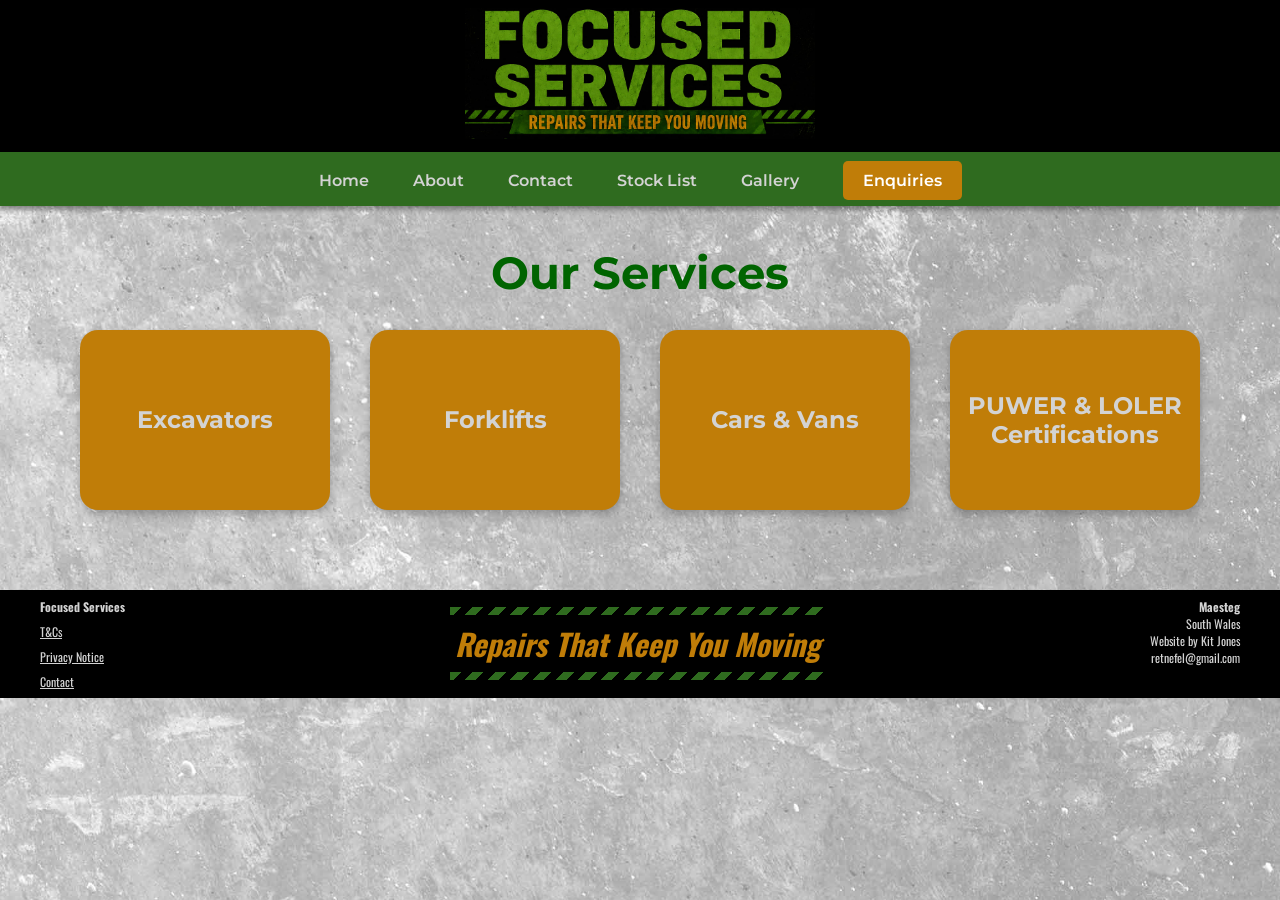
==== index.html @ 9c5200de "Initial website upload" ====
<!DOCTYPE html>
<html lang="en">

<head>
    <meta charset="UTF-8">
    <meta name="viewport" content="width=device-width, initial-scale=1.0">
    <title>Focused Services</title>
    <link rel="preconnect" href="https://fonts.googleapis.com">
<link rel="preconnect" href="https://fonts.gstatic.com" crossorigin>
<link href="https://fonts.googleapis.com/css2?family=Oswald:wght@200..700&display=swap" rel="stylesheet">
<link rel="preconnect" href="https://fonts.googleapis.com">
<link rel="preconnect" href="https://fonts.gstatic.com" crossorigin>
<link href="https://fonts.googleapis.com/css2?family=Montserrat:ital,wght@0,100..900;1,100..900&family=Oswald:wght@200..700&display=swap" rel="stylesheet">    
<link rel="stylesheet" href="style.css">
</head>

<body>
<header class="hero">
    <img src="images/Focused Services Logo.jpeg"
         alt="Focused Services"
         class="logo">
</header>

    <nav>
            <a href="index.html">Home</a>
            <a href="about.html">About</a>
            <a href="contact.html">Contact</a>
            <a href="stock.html">Stock List</a>
            <a href="gallery.html">Gallery</a>
    <a href="enquiries.html" class="enq-button">Enquiries</a>
    </nav>

<section class="services">
    <h2 class="services-heading">Our Services</h2>
    <div class="service-container">
       <a href="excavator.html" class="service-card">Excavators</a>
        <a href="forklifts.html" class="service-card">Forklifts</a>
        <a href="cars-vans.html" class="service-card">Cars & Vans</a>
        <a href="certifications.html" class="service-card">PUWER & LOLER Certifications</a>
    </div>
</section>

<footer>
    <div class="footer-left">
        <strong>Focused Services</strong>
        <a href="terms.html">T&Cs</a>
        <a href="privacy.html">Privacy Notice</a>
        <a href="contact.html">Contact</a>
    </div>

    <div class="footer-centre">
        <div class="footer-stripes"></div>
        <span>Repairs That Keep You Moving</span>
        <div class="footer-stripes"></div>
    </div>

    <div class="footer-right">
        <strong>Maesteg</strong>
        <span>South Wales</span>
        <span>Website by Kit Jones</span>
        <span>retnefel@gmail.com</span>
    </div>
</footer>

</body>

</html>
---- style.css ----
body {
    background-image:url("images/concretebackgound.jpg");
    background-size: cover;
    margin: 0;
    color: white; 
}

.company-name {
    color: darkgreen;
    font-family: 'Oswald', sans-serif;
    font-size: 55px;
    margin: 0;
    line-height: 1;
}

.tagline {
    color: #C07D08;
    font-family: 'Montserrat', sans-serif;
    font-size: 20px;
    margin: 5px 0 0 0;
}

.hero {
    background-color: black;
    padding: 8px 15px;
    text-align: center;
}

.footer {
    background-color: #111111;
    padding: 15px 20px;
    text-align: center;
    color: white;
    font-family: 'Montserrat', sans-serif;
    margin-top: 80px;
}

.logo {
    width: 350px;
    max-width: 90%;
    height: auto;
}

nav {
    background-color: #2F6B1F;
    padding: 15px 0;
    position: sticky;
    top: 0;
    z-index: 1000;
    box-shadow: 0 3px 6px rgba(0, 0, 0, 0.4);
    text-align: center
   
}

nav a {
    color: lightgrey;
    text-decoration: none;
    margin: 0 20px;
    font-family: 'Montserrat', sans-serif;
    font-weight: 600;
    margin: 0 20px;
    transition: 0.3s;
}

nav a:hover {
    color: #C07D08;
}

.enq-button {
    background-color: #C07D08;
    color: white;
    padding: 10px 20px;
    text-decoration: none;
    font-family: 'Montserrat', sans-serif;
    font-weight: 600;
    border-radius: 5px;
    transition: 0.3s;
}

.enq-button:hover {
    background-color:rgb(1, 59, 1);
    color:#C07D08;
}

.services {
    padding-top: 1px;
    padding-bottom: 60px;
    padding-left: 60px;
    padding-right: 60px;
}

.services-heading {
    font-family: 'Montserrat', sans-serif;
    color: darkgreen;
    font-size: 45px;
    margin-bottom: 10px;
    text-align: center;
}

.service-container {
    display: flex;
    flex-direction: row;
    justify-content: center;
}

.service-card {
    background-color: #C07D08;
    width: 250px;
    height: 180px;
    margin: 20px;
    border-radius: 18px;
    display: flex;
    justify-content: space-evenly;
    align-items: center;
    font-family: 'Montserrat', sans-serif;
    text-align: center;
    text-decoration: none;
    font-size: 24px;
    font-weight: bold;
    color: lightgrey;
    box-shadow: 0 4px 10px rgba(0, 0, 0, 0.25);
    transition: 0.3s;
}

.service-card:hover {
    transform: translateY(-8px);
}

.service-page {
    background-color: #2F6B1F;
    padding: 30px 50px;
    text-align: center;
    color: lightgrey;
    margin: 30px auto;
    border-radius: 10px;
    max-width: 900px;
}

.service-page ul {
    list-style: none;
    padding: 0;
    margin: 20px 0;
}

.service-page h1 {
    color: #C07D08;
    font-family: 'Oswald', sans-serif;
}

.service-page > p {
    font-size: 22px;
    font-style: italic;
}

.service-page h2 {
    color: #C07D08;
    font-size: 30px;
}

.service-category h3 {
    font-family: 'Oswald', sans-serif;
    color: #999999;
    font-size: 26px;
}

/* Global font setting */
body {
  font-family: 'Oswald', sans-serif; /* Replace with your homepage font */
  margin: 0;
  padding: 0;
}

.navbar { /* Not used */
  background-color: #000000; /* Black header */
  display: flex;
  justify-content: space-between;
  align-items: center;
  padding: 15px 30px;
}

.navbar nav a { /* Not used */
  color: #ffffff;
  text-decoration: none;
  margin-left: 20px;
  font-weight: bold;
}

.btn-enquiries {
  background-color: #ff6600;
  padding: 8px 16px;
  border-radius: 6px;
}

.enquirenow-button {
    display: block;
    width: fit-content;
    margin: 35px auto 50px;
    font-size: 26px;
    background-color: #C07D08;
    color: white;
    padding: 18px 45px;
    text-decoration: none;
    font-family: 'Montserrat', sans-serif;
    font-weight: 600;
    border-radius: 5px;
    transition: 0.3s;
}

.enquirenow-button:hover {
    background-color:rgb(1, 59, 1);
    color:#C07D08;
}

/* Coming Soon Pages */

.coming-soon-page {
    padding: 70px 20px;
    text-align: center;
}

.coming-soon-box {
    background-color: #2F6B1F;
    max-width: 900px;
    margin: 0 auto;
    padding: 60px 70px;
    border-radius: 10px;
    text-align: center;
}

.coming-soon-box h1 {
    font-family: 'Oswald', sans-serif;
    color: #C07D08;
    font-size: 50px;
    margin: 25px 0 20px 0;
}

.coming-soon-box p {
    font-family: 'Montserrat', sans-serif;
    color: #B0B0B0;
    font-size: 20px;
    line-height: 1.6;
    max-width: 750px;
    margin: 15px auto;
}

/* Coming Soon stamp */

.coming-soon-stamp {
    display: inline-block;
    border: 6px solid #C07D08;
    color: #C07D08;
    font-family: 'Oswald', sans-serif;
    font-size: 42px;
    font-weight: 700;
    line-height: 0.9;
    padding: 15px 25px;
    transform: rotate(-5deg);
    letter-spacing: 2px;
    position: relative;
    margin-bottom: 10px;
}

/* Worn / stamped effect */

.coming-soon-stamp::before {
    content: "";
    position: absolute;
    top: 6px;
    left: 8px;
    right: 8px;
    bottom: 6px;
    border: 2px solid #C07D08;
    opacity: 0.35;
}

.coming-soon-stamp::after {
    content: "";
    position: absolute;
    width: 20px;
    height: 6px;
    background-color: #2F6B1F;
    top: 50%;
    left: -8px;
    transform: rotate(-5deg);
}

/* Mobile */

@media (max-width: 700px) {

    .coming-soon-page {
        padding: 40px 15px;
    }

    .coming-soon-box {
        padding: 40px 25px;
    }

    .coming-soon-box h1 {
        font-size: 38px;
    }

    .coming-soon-box p {
        font-size: 17px;
    }

    .coming-soon-stamp {
        font-size: 32px;
        border-width: 5px;
    }
}

/* Enquiry Page */

.enquiry-page {
    padding: 50px 20px 70px;
    display: flex;
    justify-content: center;
}

.enquiry-box {
    background-color: #2F6B1F;
    max-width: 850px;
    width: 100%;
    padding: 45px 60px 55px;
    border-radius: 10px;
    box-shadow: 0 8px 20px rgba(0, 0, 0, 0.35);
    text-align: center;
}

.enquiry-box h1 {
    color: #F28C28;
    font-family: "Oswald", sans-serif;
    font-size: 42px;
    margin-bottom: 15px;
}

.enquiry-intro {
    color: #B0B0B0;
    font-size: 18px;
    font-style: italic;
    margin-bottom: 35px;
}

.enquiry-box form {
    text-align: left;
}

.enquiry-box label {
    display: block;
    color: #A0A0A0;
    font-weight: 700;
    margin: 18px 0 7px;
}

.enquiry-box input,
.enquiry-box textarea {
    width: 100%;
    box-sizing: border-box;
    padding: 13px 15px;
    border: 2px solid #888888;
    border-radius: 5px;
    background-color: #E8E8E8;
    color: #222222;
    font-family: "Montserrat", sans-serif;
    font-size: 15px;
}

.enquiry-box input:focus,
.enquiry-box textarea:focus {
    outline: none;
    border-color: #F28C28;
}

.enquiry-box textarea {
    resize: vertical;
    min-height: 150px;
}

.enquire-submit {
    display: block;
    margin: 35px auto 0;
    padding: 16px 45px;
    background-color: #C07D08;
    color: #FFFFFF;
    border: none;
    border-radius: 6px;
    font-family: "Montserrat", sans-serif;
    font-size: 20px;
    font-weight: 600;
    cursor: pointer;
    box-shadow: 0 3px 7px rgba(0, 0, 0, 0.2);
}

.enquire-submit:hover {
    background-color: rgb(1, 59, 1);
    color: #C07D08;
}

/* =========================
   ABOUT PAGE
   ========================= */

.about-page {
    padding: 60px 20px 80px;
}

.about-box {
    max-width: 1100px;
    margin: 0 auto;
    padding: 50px;
    background-color: rgba(47, 107, 31, 0.95);
    border-radius: 8px;
    box-shadow: 0 5px 15px rgba(0, 0, 0, 0.25);
}

.about-content {
    display: flex;
    align-items: center;
    gap: 50px;
}

.about-text {
    flex: 1;
}

.about-text h1 {
    margin-top: 0;
    margin-bottom: 15px;
    color: #C07D08;
    font-family: "Oswald", sans-serif;
    font-size: 42px;
}

.about-text h2 {
    margin-bottom: 30px;
    color: #B0B0B0;
    font-family: "Montserrat", sans-serif;
    font-size: 20px;
    font-style: italic;
    font-weight: 600;
}

.about-text p {
    margin-bottom: 20px;
    color: white;
    font-family: "Montserrat", sans-serif;
    font-size: 17px;
    line-height: 1.7;
}

.about-ending {
    margin-top: 30px;
    color: #C07D08 !important;
    font-family: "Oswald", sans-serif !important;
    font-size: 24px !important;
    font-style: italic;
    font-weight: 600 !important;
}

.about-photo {
    flex: 0 0 300px;
}

.about-photo img {
    display: block;
    width: 100%;
    border-radius: 6px;
    box-shadow: 0 4px 12px rgba(0, 0, 0, 0.3);
}

/* =========================
   CONTACT & LOCATION PAGE
   ========================= */

.contact-page {
    padding: 60px 20px 80px;
}

.contact-box {
    max-width: 1000px;
    margin: 0 auto;
    padding: 50px;
    background-color: rgba(47, 107, 31, 0.95);
    border-radius: 8px;
    box-shadow: 0 5px 15px rgba(0, 0, 0, 0.25);
}

.contact-box h1 {
    margin-top: 0;
    margin-bottom: 15px;
    color: #C07D08;
    font-family: "Oswald", sans-serif;
    font-size: 42px;
    text-align: center;
}

.contact-box h2 {
    margin-bottom: 30px;
    color: #B0B0B0;
    font-family: "Montserrat", sans-serif;
    font-size: 20px;
    font-style: italic;
    font-weight: 600;
    text-align: center;
}

.contact-intro {
    max-width: 750px;
    margin: 0 auto 45px;
    color: #B0B0B0;
    font-family: "Montserrat", sans-serif;
    font-size: 17px;
    line-height: 1.7;
    text-align: center;
}

.contact-content {
    display: flex;
    justify-content: center;
    gap: 80px;
}

.contact-details,
.facebook-section {
    flex: 1;
}

.contact-box h3 {
    margin-bottom: 20px;
    color: #C07D08;
    font-family: "Oswald", sans-serif;
    font-size: 27px;
}

.contact-details p,
.facebook-section p {
    margin-bottom: 25px;
    color: white;
    font-family: "Montserrat", sans-serif;
    font-size: 17px;
    line-height: 1.7;
}

.contact-details strong {
    color: #B0B0B0;
}

.contact-details a {
    color: white;
    text-decoration: none;
}

.contact-details a:hover {
    color: #C07D08;
}

.facebook-section {
    text-align: center;
}

.facebook-qr {
    display: block;
    width: 180px;
    height: 180px;
    margin: 25px auto 0;
    padding: 10px;
    background-color: #B0B0B0;
    border-radius: 6px;
    box-shadow: 0 3px 7px rgba(0, 0, 0, 0.2);
}

.contact-enquire-button {
    display: block;
    width: fit-content;
    margin: 45px auto 0;
    padding: 16px 45px;
    background-color: #C07D08;
    color: white;
    border-radius: 6px;
    font-family: "Montserrat", sans-serif;
    font-size: 20px;
    font-weight: 600;
    text-decoration: none;
    box-shadow: 0 3px 7px rgba(0, 0, 0, 0.2);
    transition: 0.2s ease;
}

.contact-enquire-button:hover {
    background-color: rgb(1, 59, 1);
    color: #C07D08;
}

footer {
    background-color: #000000;
    color: lightgrey;
    padding: 8px 40px;
    display: flex;
    justify-content: space-between;
    align-items: flex-start;
    font-size: 12px;
}

footer a {
    color: lightgrey;
    text-decoration: underline;
    display: block;
    margin-top: 8px;
}

.footer-left,
.footer-right {
    display: flex;
    flex-direction: column;
}

.footer-right {
    text-align: right;
}

.footer-centre {
    color: #C07D08;
    text-align: center;
    align-self: center;
    font-size: 30px;
    font-family: 'Oswald', sans-serif;
    font-style: italic;
    font-weight: bold;
}

.footer-stripes {
    width: 375px;
    height: 8px;
    margin: 6px auto;
    background: repeating-linear-gradient(
        135deg,
        #2F6B1F 0px,
        #2F6B1F 8px,
        transparent 8px,
        transparent 16px
    );
}

.terms-page {
    padding: 40px 20px;
    background-color: darkgrey;
}

.terms-box {
    max-width: 1100px;
    margin: 0 auto;
    padding: 40px 50px;
    background-color: #cecece;
    color: #222222;
    font-family: 'Montserrat', sans-serif;
}

.terms-box h1 {
    font-family: 'Oswald', sans-serif;
    font-size: 32px;
    margin-bottom: 30px;
    color: #2F6B1F;
    text-align: center;
}

.terms-box h2 {
    font-family: 'Oswald', sans-serif;
    font-size: 20px;
    color: #2F6B1F;
    margin-top: 25px;
    margin-bottom: 10px;
}

.terms-box p {
    font-size: 13px;
    line-height: 1.6;
    margin: 0 0 10px 0;
}

.terms-box ul {
    margin: 5px 0 15px 25px;
    padding: 0;
}

.terms-box li {
    font-size: 13px;
    line-height: 1.6;
    margin-bottom: 3px;
}

.privacy-page {
    padding: 40px 20px;
    background-color: darkgrey;
}

.privacy-box {
    max-width: 1100px;
    margin: 0 auto;
    padding: 40px 50px;
    background-color: #CECECE;
    color: #222222;
    font-family: 'Montserrat', sans-serif;
}

.privacy-box h1 {
    font-family: 'Oswald', sans-serif;
    font-size: 32px;
    margin-bottom: 30px;
    color: #2F6B1F;
    text-align: center;
}

.privacy-box h2 {
    font-family: 'Oswald', sans-serif;
    font-size: 20px;
    color: #2F6B1F;
    margin-top: 25px;
    margin-bottom: 10px;
}

.privacy-box p {
    font-size: 13px;
    line-height: 1.6;
    margin: 0 0 10px 0;
}

.privacy-box ul {
    margin: 5px 0 15px 25px;
    padding: 0;
}

.privacy-box li {
    font-size: 13px;
    line-height: 1.6;
    margin-bottom: 3px;
}
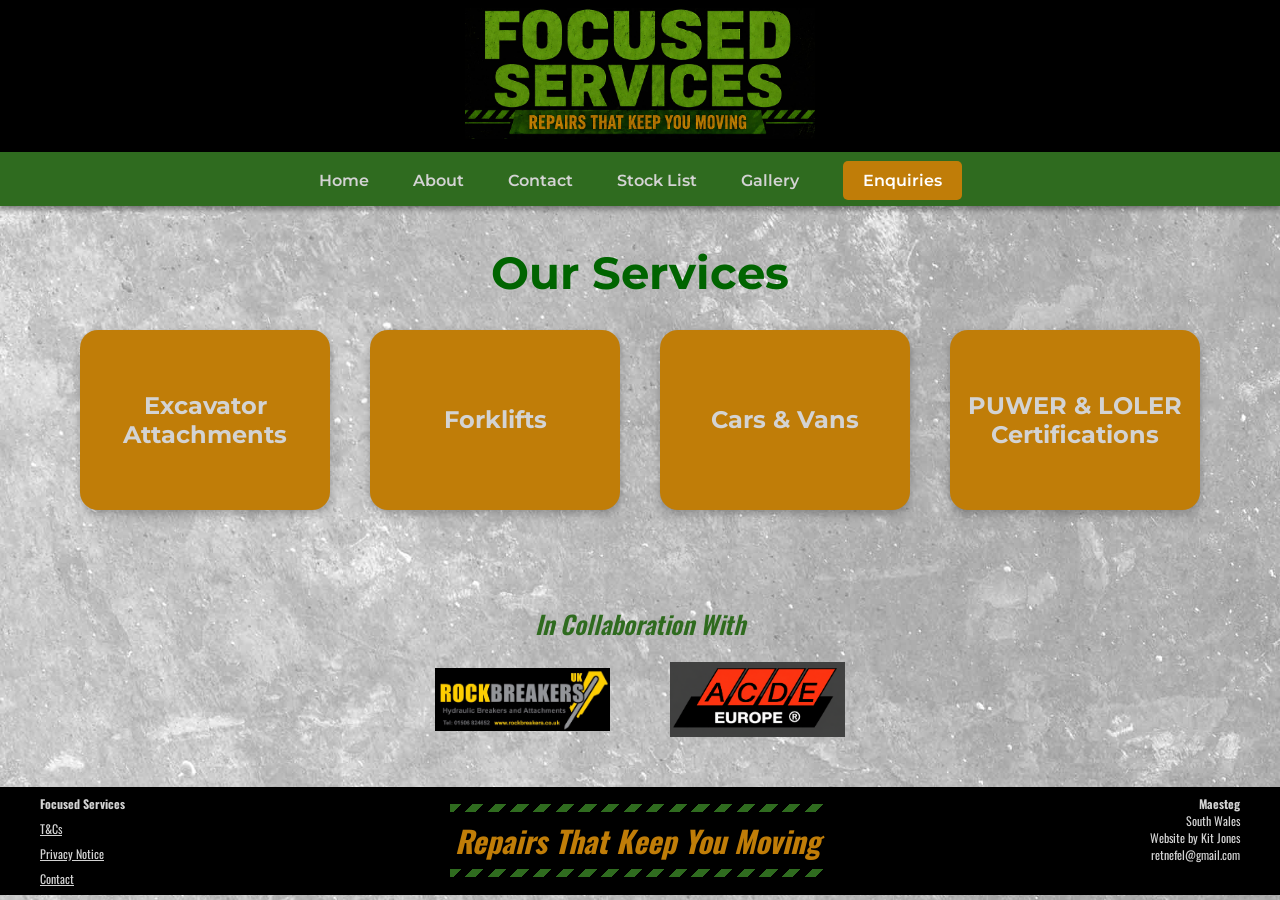
==== commit 927103bd: "Homepage & Stock Updates" ====
--- a/index.html
+++ b/index.html
@@ -2,66 +2,70 @@
 <html lang="en">
 
 <head>
-    <meta charset="UTF-8">
-    <meta name="viewport" content="width=device-width, initial-scale=1.0">
-    <title>Focused Services</title>
-    <link rel="preconnect" href="https://fonts.googleapis.com">
-<link rel="preconnect" href="https://fonts.gstatic.com" crossorigin>
-<link href="https://fonts.googleapis.com/css2?family=Oswald:wght@200..700&display=swap" rel="stylesheet">
-<link rel="preconnect" href="https://fonts.googleapis.com">
-<link rel="preconnect" href="https://fonts.gstatic.com" crossorigin>
-<link href="https://fonts.googleapis.com/css2?family=Montserrat:ital,wght@0,100..900;1,100..900&family=Oswald:wght@200..700&display=swap" rel="stylesheet">    
-<link rel="stylesheet" href="style.css">
+  <meta charset="UTF-8">
+  <meta name="viewport" content="width=device-width, initial-scale=1.0">
+  	<title>Focused Services</title>
+  		<link rel="preconnect" href="https://fonts.googleapis.com">
+			<link rel="preconnect" href="https://fonts.gstatic.com" crossorigin>
+			<link href="https://fonts.googleapis.com/css2?family=Oswald:wght@200..700&display=swap" rel="stylesheet">
+			<link rel="preconnect" href="https://fonts.googleapis.com">
+			<link rel="preconnect" href="https://fonts.gstatic.com" crossorigin>
+			<link href="https://fonts.googleapis.com/css2?family=Montserrat:ital,wght@0,100..900;1,100..900&family=Oswald:wght@200..700&display=swap" rel="stylesheet">    
+			<link rel="stylesheet" href="style.css">
 </head>
 
 <body>
 <header class="hero">
-    <img src="images/Focused Services Logo.jpeg"
-         alt="Focused Services"
-         class="logo">
+	<img src="images/Focused Services Logo.jpeg" alt="Focused Services" class="logo">
 </header>
 
-    <nav>
-            <a href="index.html">Home</a>
-            <a href="about.html">About</a>
-            <a href="contact.html">Contact</a>
-            <a href="stock.html">Stock List</a>
-            <a href="gallery.html">Gallery</a>
-    <a href="enquiries.html" class="enq-button">Enquiries</a>
-    </nav>
+<nav>
+  <a href="index.html">Home</a>
+  <a href="about.html">About</a>
+  <a href="contact.html">Contact</a>
+  <a href="stock.html">Stock List</a>
+  <a href="gallery.html">Gallery</a>
+  <a href="enquiries.html" class="enq-button">Enquiries</a>
+</nav>
 
 <section class="services">
-    <h2 class="services-heading">Our Services</h2>
+	<h2 class="services-heading">Our Services</h2>
     <div class="service-container">
-       <a href="excavator.html" class="service-card">Excavators</a>
-        <a href="forklifts.html" class="service-card">Forklifts</a>
-        <a href="cars-vans.html" class="service-card">Cars & Vans</a>
-        <a href="certifications.html" class="service-card">PUWER & LOLER Certifications</a>
+    	<a href="excavator.html" class="service-card">Excavator Attachments</a>
+      <a href="forklifts.html" class="service-card">Forklifts</a>
+      <a href="cars-vans.html" class="service-card">Cars & Vans</a>
+      <a href="certifications.html" class="service-card">PUWER & LOLER Certifications</a>
+    </div>
+</section>
+
+<section class="collaborations">
+	<h2>In Collaboration With</h2>
+		<div class="collaboration-logos">
+      <img src="images/rockbreakers-logo.png" alt="RockBreakers UK" class="rockbreakers-logo">
+      <img src="images/acde-logo.jpg" alt="ACDE Europe" class="acde-logo">
     </div>
 </section>
 
 <footer>
-    <div class="footer-left">
-        <strong>Focused Services</strong>
-        <a href="terms.html">T&Cs</a>
-        <a href="privacy.html">Privacy Notice</a>
-        <a href="contact.html">Contact</a>
-    </div>
+  <div class="footer-left">
+    <strong>Focused Services</strong>
+    <a href="terms.html">T&Cs</a>
+    <a href="privacy.html">Privacy Notice</a>
+    <a href="contact.html">Contact</a>
+  </div>
 
-    <div class="footer-centre">
-        <div class="footer-stripes"></div>
-        <span>Repairs That Keep You Moving</span>
-        <div class="footer-stripes"></div>
-    </div>
+	<div class="footer-centre">
+  	<div class="footer-stripes"></div>
+  		<span>Repairs That Keep You Moving</span>
+  	<div class="footer-stripes"></div>
+	</div>
 
-    <div class="footer-right">
-        <strong>Maesteg</strong>
-        <span>South Wales</span>
-        <span>Website by Kit Jones</span>
-        <span>retnefel@gmail.com</span>
-    </div>
+	<div class="footer-right">
+  	<strong>Maesteg</strong>
+  	<span>South Wales</span>
+		<span>Website by Kit Jones</span>
+  	<span>retnefel@gmail.com</span>
+	</div>
 </footer>
-
 </body>
-
 </html>
--- a/style.css
+++ b/style.css
@@ -168,21 +168,6 @@
   font-family: 'Oswald', sans-serif; /* Replace with your homepage font */
   margin: 0;
   padding: 0;
-}
-
-.navbar { /* Not used */
-  background-color: #000000; /* Black header */
-  display: flex;
-  justify-content: space-between;
-  align-items: center;
-  padding: 15px 30px;
-}
-
-.navbar nav a { /* Not used */
-  color: #ffffff;
-  text-decoration: none;
-  margin-left: 20px;
-  font-weight: bold;
 }
 
 .btn-enquiries {
@@ -733,4 +718,446 @@
     font-size: 13px;
     line-height: 1.6;
     margin-bottom: 3px;
+}
+
+/* =========================
+   MOBILE RESPONSIVE FIX
+   ========================= */
+
+*,
+*::before,
+*::after {
+    box-sizing: border-box;
+}
+
+@media (max-width: 700px) {
+
+    /* Prevent accidental horizontal overflow */
+    html,
+    body {
+        max-width: 100%;
+        overflow-x: hidden;
+    }
+
+    /* =========================
+       HEADER
+       ========================= */
+
+    .hero {
+        padding: 8px 10px;
+    }
+
+    .logo {
+        width: 100%;
+        max-width: 350px;
+        height: auto;
+    }
+
+    /* =========================
+       NAVIGATION
+       ========================= */
+    nav {
+    padding: 12px 10px;
+    display: grid;
+    grid-template-columns: repeat(3, auto);
+    justify-content: center;
+    align-items: center;
+    gap: 10px 18px;
+    }
+
+    nav a {
+        margin: 0;
+        font-size: 16px;
+    }
+
+    .enq-button {
+        padding: 9px 18px;
+    }
+
+    /* =========================
+       SERVICES
+       ========================= */
+
+    .services {
+        padding: 1px 15px 50px;
+    }
+
+    .services-heading {
+        font-size: 38px;
+        line-height: 1.1;
+        margin-bottom: 20px;
+    }
+
+    .service-container {
+        display: flex;
+        flex-direction: column;
+        align-items: center;
+        width: 100%;
+    }
+
+    .service-card {
+        width: min(250px, 90%);
+        height: 180px;
+        margin: 12px auto;
+        flex-shrink: 0;
+    }
+
+    /* =========================
+       FOOTER
+       ========================= */
+
+    footer {
+        padding: 15px 20px;
+        flex-direction: column;
+        align-items: center;
+        text-align: center;
+        gap: 20px;
+    }
+
+    .footer-left,
+    .footer-right {
+        align-items: center;
+        text-align: center;
+    }
+
+    .footer-centre {
+        order: -1;
+        font-size: 24px;
+        line-height: 1.2;
+    }
+
+    .footer-stripes {
+        width: 100%;
+        max-width: 300px;
+    }
+
+    /* =========================
+       ABOUT
+       ========================= */
+
+    .about-page {
+        padding: 40px 15px 60px;
+    }
+
+    .about-box {
+        padding: 30px 20px;
+    }
+
+    .about-content {
+        flex-direction: column;
+        gap: 30px;
+    }
+
+    .about-photo {
+        flex: none;
+        width: 100%;
+        max-width: px;
+    }
+
+    .about-text h1 {
+        font-size: 36px;
+    }
+
+    /* =========================
+       CONTACT
+       ========================= */
+
+    .contact-page {
+        padding: 40px 15px 60px;
+    }
+
+    .contact-box {
+        padding: 30px 20px;
+    }
+
+    .contact-content {
+        flex-direction: column;
+        gap: 30px;
+    }
+
+    .contact-box h1 {
+        font-size: 36px;
+    }
+
+    /* =========================
+       SERVICE PAGES
+       ========================= */
+
+    .service-page {
+        margin: 20px 15px;
+        padding: 25px 20px;
+    }
+
+    /* =========================
+       TERMS & PRIVACY
+       ========================= */
+
+    .terms-page,
+    .privacy-page {
+        padding: 25px 15px;
+    }
+
+    .terms-box,
+    .privacy-box {
+        padding: 25px 20px;
+    }
+
+    .terms-box h1,
+    .privacy-box h1 {
+        font-size: 28px;
+    }
+
+    /* =========================
+       ENQUIRY
+       ========================= */
+
+    .enquiry-page {
+        padding: 30px 15px 50px;
+    }
+
+    .enquiry-box {
+        padding: 30px 20px 40px;
+    }
+
+    .enquiry-box h1 {
+        font-size: 36px;
+    }
+}
+
+@media (min-width: 600px) and (max-width: 900px) and (orientation: portrait) {
+
+    /* =========================
+       TABLET PORTRAIT SERVICES
+       ========================= */
+
+    .service-container {
+        display: grid;
+        grid-template-columns: repeat(2, 1fr);
+        gap: 20px;
+        justify-items: center;
+    }
+
+    .service-card {
+        width: 250px;
+        height: 180px;
+        margin: 0;
+        flex-shrink: 0;
+    }
+
+    /* =========================
+       TABLET PORTRAIT FOOTER
+       ========================= */
+
+    html,
+    body {
+        min-height: 100vh;
+    }
+
+    body {
+        display: flex;
+        flex-direction: column;
+    }
+
+    footer {
+        margin-top: auto;
+    }
+}
+
+/* =========================
+   GALLERY
+========================= */
+
+.gallery {
+    padding: 25px 20px 60px;
+    background-image: url("images/concretebackgound.jpg");
+    background-size: auto;
+    background-repeat: repeat;
+    background-position: top center;
+}
+
+.gallery-box {
+    max-width: 1100px;
+    margin: 0 auto;
+    padding: 20px;
+    background: #2F6B1F;
+    border-radius: 8px;
+}
+
+/* =========================
+   GALLERY HEADER
+========================= */
+
+.gallery-header {
+    max-width: 850px;
+    margin: 0 auto 45px;
+    text-align: center;
+}
+
+.gallery-header h1 {
+    margin-bottom: 20px;
+    font-family: 'Oswald', sans-serif;
+    font-size: 2.5rem;
+    font-weight: 600;
+    color:#C07D08;
+}
+
+.gallery-header p {
+    margin: 0;
+    font-family: 'Montserrat', sans-serif;
+    font-size: 1rem;
+    line-height: 1.7;
+    color:#B0B0B0;
+}
+
+.gallery-container {
+    max-width: 1000px;
+    margin: 0 auto;
+
+    columns: 3;
+    column-gap: 25px;
+}
+
+.gallery-item {
+    break-inside: avoid;
+    margin-bottom: 25px;
+    overflow: hidden;
+    border-radius: 6px;
+}
+
+.gallery-item img {
+    width: 100%;
+    height: auto;
+    display: block;
+
+    transition: transform 0.3s ease;
+}
+
+.gallery-item:hover img {
+    transform: scale(1.03);
+}
+
+/* =========================
+   APPRENTICE PHOTO
+========================= */
+
+.apprentice-photo {
+    position: relative;
+    cursor: pointer;
+}
+
+.apprentice-overlay {
+    position: absolute;
+    inset: 0;
+
+    display: flex;
+    align-items: center;
+    justify-content: center;
+
+    background: rgba(0, 0, 0, 0.65);
+    color: #ffffff;
+
+    font-family: 'Montserrat', sans-serif;
+    font-size: 1rem;
+    font-weight: 600;
+    text-align: center;
+
+    opacity: 0;
+    transition: opacity 0.3s ease;
+
+    padding: 20px;
+}
+
+.apprentice-photo:hover .apprentice-overlay {
+    opacity: 1;
+}
+
+/* =========================
+   GALLERY - RESPONSIVE
+========================= */
+
+@media (max-width: 768px) {
+
+    .gallery-container {
+        columns: 2;
+    }
+
+}
+
+@media (max-width: 480px) {
+
+    .gallery-container {
+        columns: 1;
+    }
+
+}
+
+/* =========================
+   COLLABORATIONS
+========================= */
+
+.collaborations {
+    padding: 15px 20px 50px;
+    text-align: center;
+}
+
+.collaborations h2 {
+    margin: 0 0 20px;
+    font-family: 'Oswald', sans-serif;
+    font-size: 25px;
+    font-weight: 600;
+    color:#2F6B1F;
+    font-style: italic;
+}
+
+.collaboration-logos {
+    display: flex;
+    justify-content: center;
+    align-items: center;
+    gap: 60px;
+    flex-wrap: wrap;
+}
+
+.collaboration-logos img {
+    max-width: 175px;
+    max-height: 95px;
+    width: auto;
+    height: auto;
+    object-fit: contain;
+}
+
+.stock-list {
+    padding: 10px 20px 50px;
+    text-align: center;
+    color:#C07D08
+}
+
+.stock-contact {
+    font-style: italic;
+}
+.stock-container {
+    max-width: 900px;
+    margin: 0 auto;
+    padding: 25px 30px;
+    background: #2F6B1F;
+    border-radius: 8px;
+}
+
+.stock-tag {
+    display: block;
+    margin-bottom: 20px;
+    font-family: 'Oswald', sans-serif;
+    font-size: 18px;
+    color:#C07D08;
+    font-style: italic;
+    font-weight: 600;
+}
+
+.new-assets {
+    display: block;
+    margin-bottom: -15px;
+    font-family: 'Oswald', sans-serif;
+    font-size: 20px;
+    color:#C07D08;
+    text-decoration: underline;
+    font-weight: 600;
 }
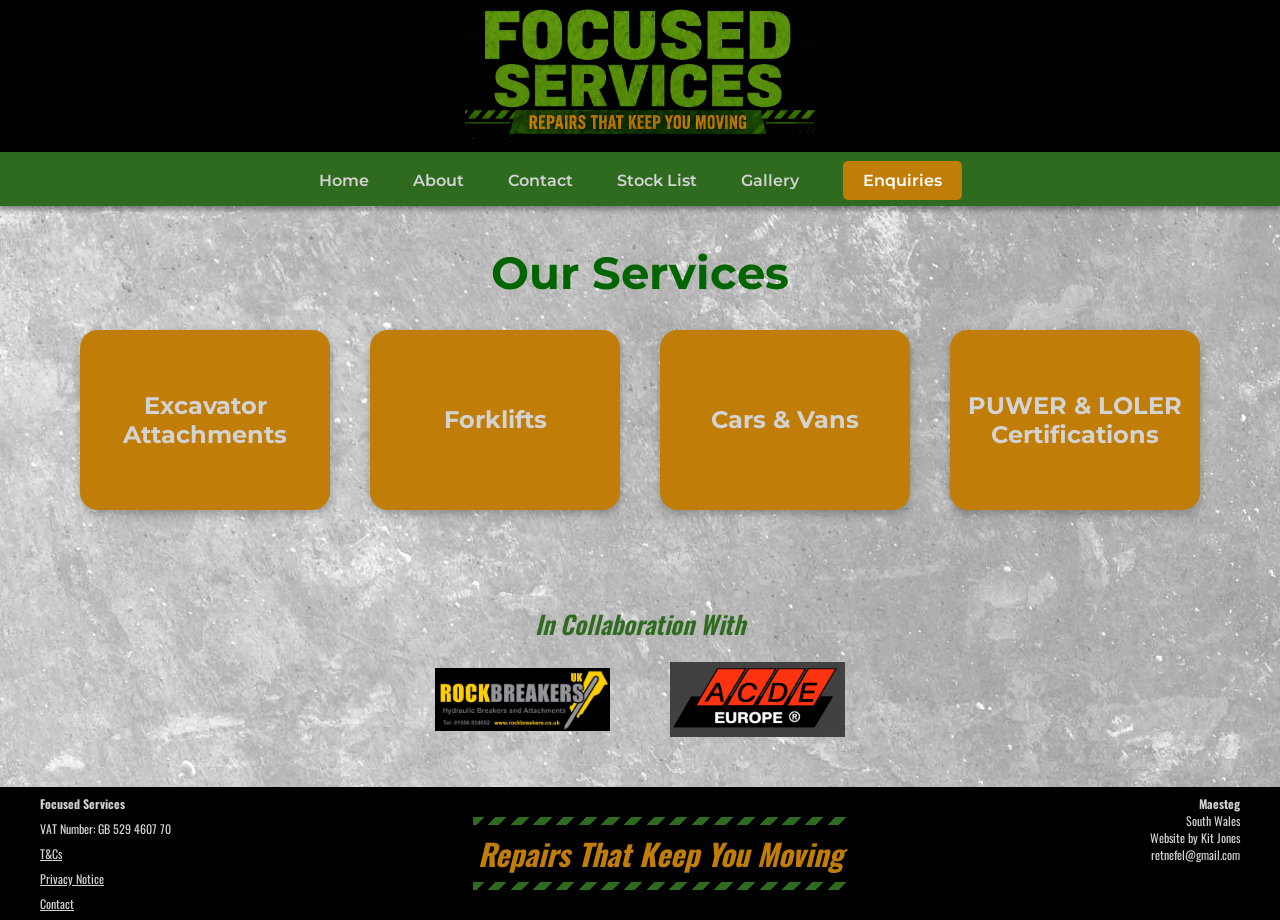
==== commit 0b9e94c8: "VAT Update" ====
--- a/index.html
+++ b/index.html
@@ -49,6 +49,7 @@
 <footer>
   <div class="footer-left">
     <strong>Focused Services</strong>
+		<span class="footer-VAT">VAT Number: GB 529 4607 70</span>
     <a href="terms.html">T&Cs</a>
     <a href="privacy.html">Privacy Notice</a>
     <a href="contact.html">Contact</a>
--- a/style.css
+++ b/style.css
@@ -626,6 +626,12 @@
     );
 }
 
+.footer-VAT {
+    color: lightgrey;
+    display: block;
+    margin-top: 8px;
+}
+
 .terms-page {
     padding: 40px 20px;
     background-color: darkgrey;
@@ -1152,7 +1158,7 @@
     font-weight: 600;
 }
 
-.new-assets {
+.sub-stock-heading {
     display: block;
     margin-bottom: -15px;
     font-family: 'Oswald', sans-serif;
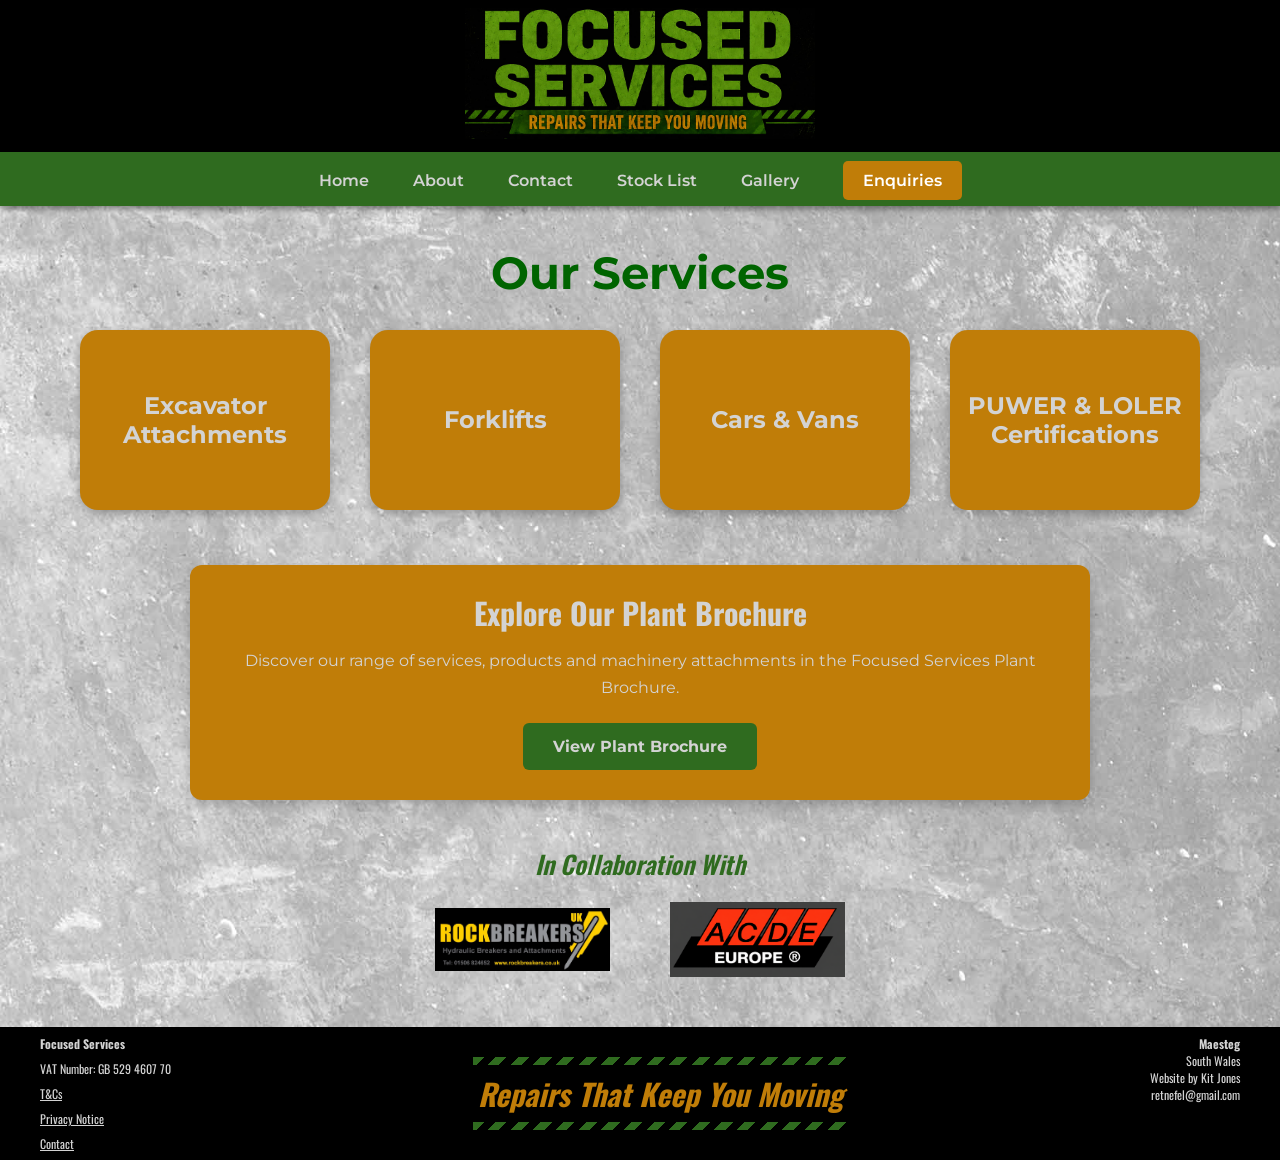
==== commit cf471a07: "Added Brochure/Stock Update" ====
--- a/index.html
+++ b/index.html
@@ -2,6 +2,15 @@
 <html lang="en">
 
 <head>
+	<!-- Google tag (gtag.js) -->
+<script async src="https://www.googletagmanager.com/gtag/js?id=G-B5F2LYTM3N"></script>
+<script>
+  window.dataLayer = window.dataLayer || [];
+  function gtag(){dataLayer.push(arguments);}
+  gtag('js', new Date());
+
+  gtag('config', 'G-B5F2LYTM3N');
+</script>
   <meta charset="UTF-8">
   <meta name="viewport" content="width=device-width, initial-scale=1.0">
   	<title>Focused Services</title>
@@ -38,6 +47,20 @@
     </div>
 </section>
 
+<section class="brochure-section">
+    <h2>Explore Our Plant Brochure</h2>
+    <p>
+        Discover our range of services, products and machinery attachments
+        in the Focused Services Plant Brochure.
+    </p>
+    <a href="Focused%20Services%20Plant%20Brochure.pdf"
+       target="_blank"
+       rel="noopener noreferrer"
+       class="brochure-button">
+        View Plant Brochure
+    </a>
+</section>
+
 <section class="collaborations">
 	<h2>In Collaboration With</h2>
 		<div class="collaboration-logos">
--- a/style.css
+++ b/style.css
@@ -84,7 +84,7 @@
 
 .services {
     padding-top: 1px;
-    padding-bottom: 60px;
+    padding-bottom: 30px;
     padding-left: 60px;
     padding-right: 60px;
 }
@@ -807,8 +807,34 @@
         margin: 12px auto;
         flex-shrink: 0;
     }
-
-    /* =========================
+    
+/* =========================
+   PLANT BROCHURE
+   ========================= */
+
+.brochure-section {
+    width: 95%;
+    padding: 22px 18px 25px;
+    margin: 5px auto 25px;
+}
+
+.brochure-section h2 {
+    font-size: 26px;
+}
+
+.brochure-section p {
+    font-size: 15px;
+    line-height: 1.6;
+}
+
+.brochure-button {
+    max-width: 100%;
+    box-sizing: border-box;
+    padding: 13px 22px;
+    font-size: 15px;
+}
+
+/* =========================
        FOOTER
        ========================= */
 
@@ -1166,4 +1192,50 @@
     color:#C07D08;
     text-decoration: underline;
     font-weight: 600;
+}
+
+/* Plant brochure section */
+.brochure-section {
+    box-sizing: border-box;
+    width: 90%;
+    max-width: 900px;
+    margin: 5px auto 30px;
+    padding: 25px 30px 30px;
+    text-align: center;
+    background-color: #C07D08;
+    border-radius: 12px;
+    box-shadow: 0 5px 12px rgba(0, 0, 0, 0.2);
+}
+
+.brochure-section h2 {
+    color: lightgrey;
+    font-size: 30px;
+    margin: 0 0 12px;
+}
+
+.brochure-section p {
+    font-family: 'Montserrat', sans-serif;
+    color:lightgrey;
+    font-size: 16px;
+    line-height: 1.7;
+    margin: 0 0 22px;
+}
+
+.brochure-button {
+    display: inline-block;
+    background-color: #2F6B1F;
+    color: lightgrey;
+    text-decoration: none;
+    font-family: 'Montserrat', sans-serif;
+    font-weight: 700;
+    font-size: 16px;
+    padding: 14px 30px;
+    border-radius: 6px;
+    transition: background-color 0.3s ease,
+                transform 0.3s ease;
+}
+
+.brochure-button:hover {
+    background-color: #1f4a15;
+    transform: translateY(-2px);
 }
